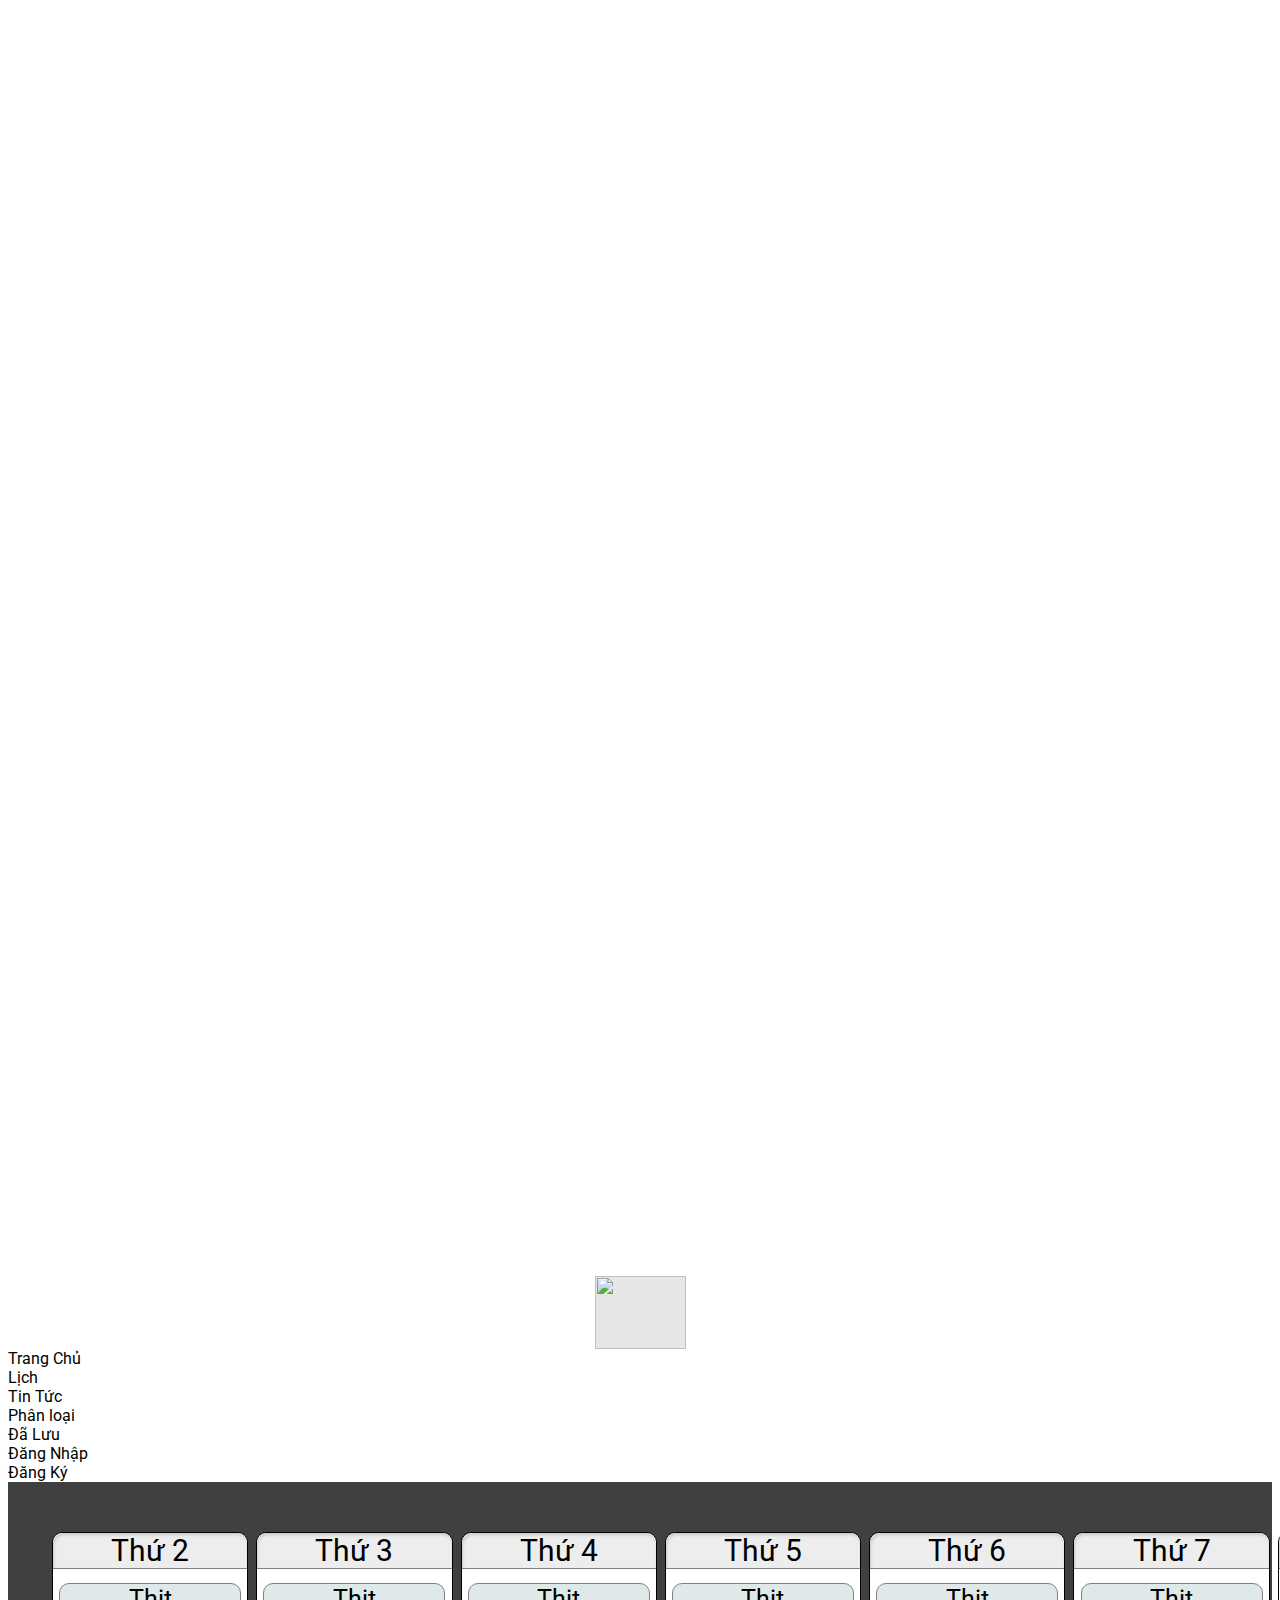
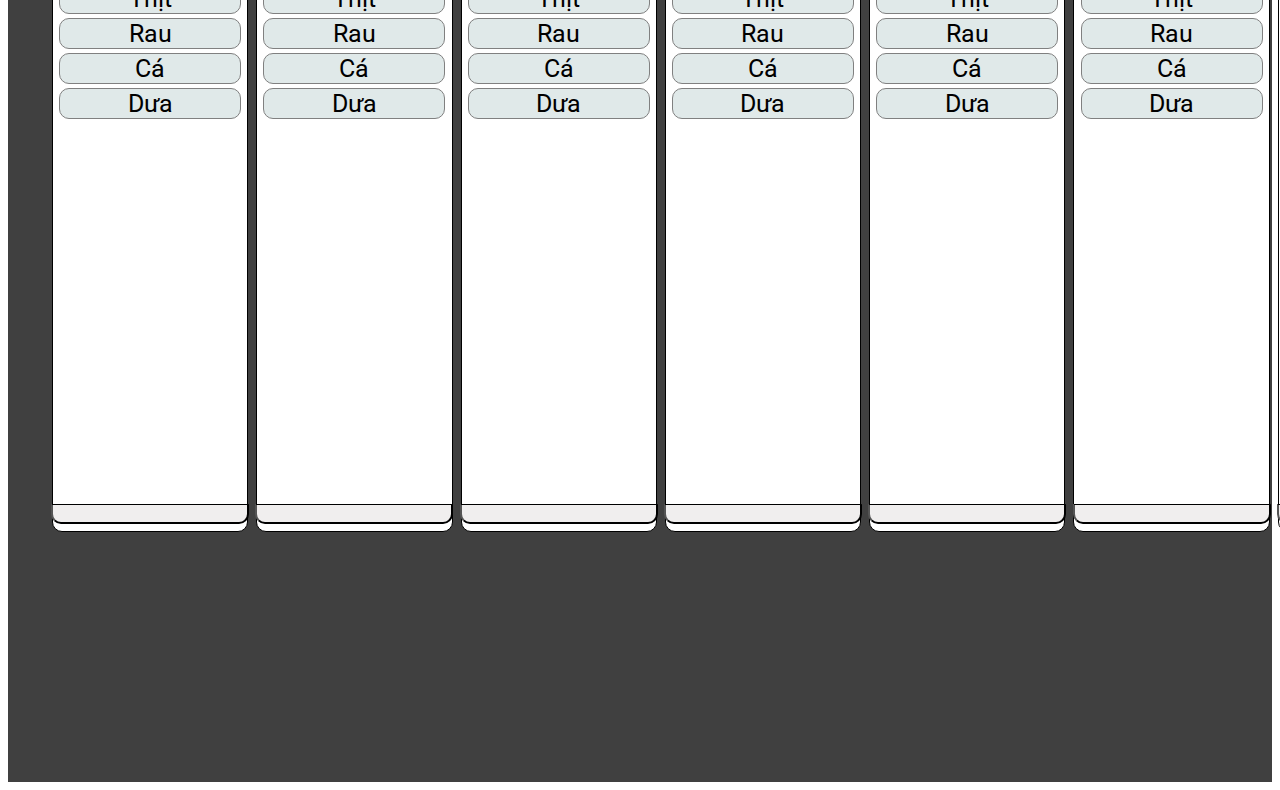
==== index-lich.html @ 4ad85600 "Update index-lich.html" ====
<!DOCTYPE html>
<html lang="en">
    <head>
        <meta charset="UTF-8" />
        <meta http-equiv="X-UA-Compatible" content="IE=edge" />
        <link type="text/css" rel="stylesheet" href="style.css" />
        <meta name="viewport" content="width=device-width, initial-scale=1.0" />
        <link rel="preconnect" href="https://fonts.googleapis.com">
        <link rel="preconnect" href="https://fonts.gstatic.com" crossorigin>
        <link href="https://fonts.googleapis.com/css2?family=Dosis&family=Roboto:wght@100;400&display=swap" rel="stylesheet">
        <title>SoTaySucKhoe_Demo</title>
        <style>
            body
            {
                font-family: Roboto,Arial;
            }
            .pic
            {
                position: relative;
                width: 100%;
                height: 100vh;
                background-image: linear-gradient(rgba(0,0,0,0.75),rgba(0,0,0,0.75)), url(pic/624111.webp);
                background-position: center;
                background-size: contain;
            }
            .font-write
            {
                color: white;
                vertical-align: top;
            }
            .tintuc-grid
            {
                column-gap: 10px;
                display: grid;
                grid-template-columns: 200px 1fr;
            }
            .khung-grid
            {
                border-radius: 4px;
                position: absolute;
                height: 600px;
                width: 1430px;
                margin-top: 50px;
                margin-left: 40px;
                margin-right: 20px;
                display: flex;
                justify-content: space-between;
                align-items: top;
            }
            .ima
            {
                width: 200px;
                height: 200px;
                border-radius: 10px;
            }
            p
            {
                color: white;
            }
            .cell
            {
                border-radius: 10px;
                width: 40px;
                border: 1px solid black;
                background-color: rgb(255, 255, 255);
                flex: 1;
                margin-left: 4px;
                margin-right: 4px;
                
            }
            .cell-number
            {
                background-color: rgb(238, 237, 237);
                border-top-right-radius: 10px;
                border-top-left-radius: 10px;
                display: flex;
                flex-direction: column;
                align-items: center;
                justify-content: center;
                font-size: 30px;
                border-bottom: 1px solid gray;
                box-shadow: inset 1px 2px 3px rgba(0,0,0,0.15);
            }
            .cell-mention
            {
                /* position: relative; */
                display: flex;
                flex-direction: column;
                align-items: center;
                background-color: rgb(255, 255, 255);
                justify-content: top;
                border-radius: 10px;
                height: 525px;
                margin-top: 10px;
            }
            .cell-element
            {
                margin-top: 4px;
                background-color: rgb(224, 233, 233);
                display: flex;
                flex-direction: column;
                align-items: center;
                /* position: absolute; */
                font-size: 25px;
                border-radius: 10px;
                width: 180px;
                border: 1px solid gray;
            }
            .cell-add
            {
                display: flex;
                flex-direction: column;
                align-items: center;
                justify-content: center;
                border-radius: 10px;
                background-color: rgb(243, 236, 237);
                font-size: 30px;
            }  
            .plus-button
            {
                background-color: rgb(240, 238, 238);
                width: 198px;
                border-top: 1px solid black;
                border-bottom-left-radius: 10px;
                border-bottom-right-radius: 10px;
            } 
            .plus-img
            {
                margin-top: 0px;
                height: 30px;
                border: none;
            }

        </style>
    </head>
    <body>
        <div class="navbar-container">
            <div class="navbar">
                <div class="navbar-left">
                    <svg
                        class="block"
                        focusable="false"
                        height="100%"
                        viewBox="0 0 62 62"
                        width="100%"
                        xmlns="http://www.w3.org/2000/svg"
                    >
                        <circle cx="31" cy="31" fill="#fff" r="30.002"></circle>
                        <img style="display: block;-webkit-user-select: none;margin: auto;cursor: zoom-in;background-color: hsl(0, 0%, 90%);transition: background-color 300ms;" src="https://scontent.fdad4-1.fna.fbcdn.net/v/t1.15752-9/324407389_707274027477627_8731123341976114818_n.jpg?_nc_cat=109&amp;ccb=1-7&amp;_nc_sid=ae9488&amp;_nc_ohc=rjtu6LlPvW8AX8Xja3l&amp;tn=UzWXfHFlac9hyeeL&amp;_nc_ht=scontent.fdad4-1.fna&amp;oh=03_AdTS9ynEjsU0omjClprFqZYdpIfRUvqxnNc1xKWxBfJCkQ&amp;oe=63E8A9A2" width="91" height="73">
                    </svg>
                    <div>Trang Chủ</div>
                    <div>Lịch</div>
                    <div>Tin Tức</div>
                    <div>Phân loại</div>
                    <div>Đã Lưu</div>
                </div>
                <div class="navbar-right">
                    <div class="sign-in">Đăng Nhập</div>
                    <div class="join-now">Đăng Ký</div>
                </div>
            </div>
        </div>
        <div class="pic">
            <div class="khung-grid">
                <div class="cell">
                    <div class="cell-number">
                        Thứ 2
                    </div>
                    <div class="cell-mention">
                        <div class="cell-element">
                            Thịt
                        </div>
                        <div class="cell-element">
                            Rau
                        </div>
                        <div class="cell-element">
                            Cá
                        </div>
                        <div class="cell-element">
                            Dưa
                        </div>
                    </div>
                    <div class="cell-add">
                        <button class="plus-button">
                            <img class="plus-img" src="pic/img_428886.png" alt="">
                        </button>
                    </div>
                </div>
                <div class="cell">
                    <div class="cell-number">
                        Thứ 3
                    </div>
                    <div class="cell-mention">
                        <div class="cell-element">
                            Thịt
                        </div>
                        <div class="cell-element">
                            Rau
                        </div>
                        <div class="cell-element">
                            Cá
                        </div>
                        <div class="cell-element">
                            Dưa
                        </div>
                    </div>
                    <div class="cell-add">
                        <button class="plus-button">
                            <img class="plus-img" src="pic/img_428886.png" alt="">
                        </button>
                    </div>
                </div>
                <div class="cell">
                    <div class="cell-number">
                        Thứ 4
                    </div>
                    <div class="cell-mention">
                        <div class="cell-element">
                            Thịt
                        </div>
                        <div class="cell-element">
                            Rau
                        </div>
                        <div class="cell-element">
                            Cá
                        </div>
                        <div class="cell-element">
                            Dưa
                        </div>
                    </div>
                    <div class="cell-add">
                        <button class="plus-button">
                            <img class="plus-img" src="pic/img_428886.png" alt="">
                        </button>
                    </div>
                </div>
                <div class="cell">
                    <div class="cell-number">
                        Thứ 5
                    </div>
                    <div class="cell-mention">
                        <div class="cell-element">
                            Thịt
                        </div>
                        <div class="cell-element">
                            Rau
                        </div>
                        <div class="cell-element">
                            Cá
                        </div>
                        <div class="cell-element">
                            Dưa
                        </div>
                    </div>
                    <div class="cell-add">
                        <button class="plus-button">
                            <img class="plus-img" src="pic/img_428886.png" alt="">
                        </button>
                    </div>
                </div>
                <div class="cell">
                    <div class="cell-number">
                        Thứ 6
                    </div>
                    <div class="cell-mention">
                        <div class="cell-element">
                            Thịt
                        </div>
                        <div class="cell-element">
                            Rau
                        </div>
                        <div class="cell-element">
                            Cá
                        </div>
                        <div class="cell-element">
                            Dưa
                        </div>
                    </div>
                    <div class="cell-add">
                        <button class="plus-button">
                            <img class="plus-img" src="pic/img_428886.png" alt="">
                        </button>
                    </div>
                </div>
                <div class="cell">
                    <div class="cell-number">
                        Thứ 7
                    </div>
                    <div class="cell-mention">
                        <div class="cell-element">
                            Thịt
                        </div>
                        <div class="cell-element">
                            Rau
                        </div>
                        <div class="cell-element">
                            Cá
                        </div>
                        <div class="cell-element">
                            Dưa
                        </div>
                    </div>
                    <div class="cell-add">
                        <button class="plus-button">
                            <img class="plus-img" src="pic/img_428886.png" alt="">
                        </button>
                    </div>
                </div>
                <div class="cell">
                    <div class="cell-number">
                        Chủ Nhật
                    </div>
                    <div class="cell-mention">
                        <div class="cell-element">
                            Thịt
                        </div>
                        <div class="cell-element">
                            Rau
                        </div>
                        <div class="cell-element">
                            Cá
                        </div>
                        <div class="cell-element">
                            Dưa
                        </div>
                    </div>
                    <div class="cell-add">
                        <button class="plus-button">
                            <img class="plus-img" src="pic/img_428886.png" alt="">
                        </button>
                    </div>
                </div>

            </div>
        </div>
    </body>
</html>
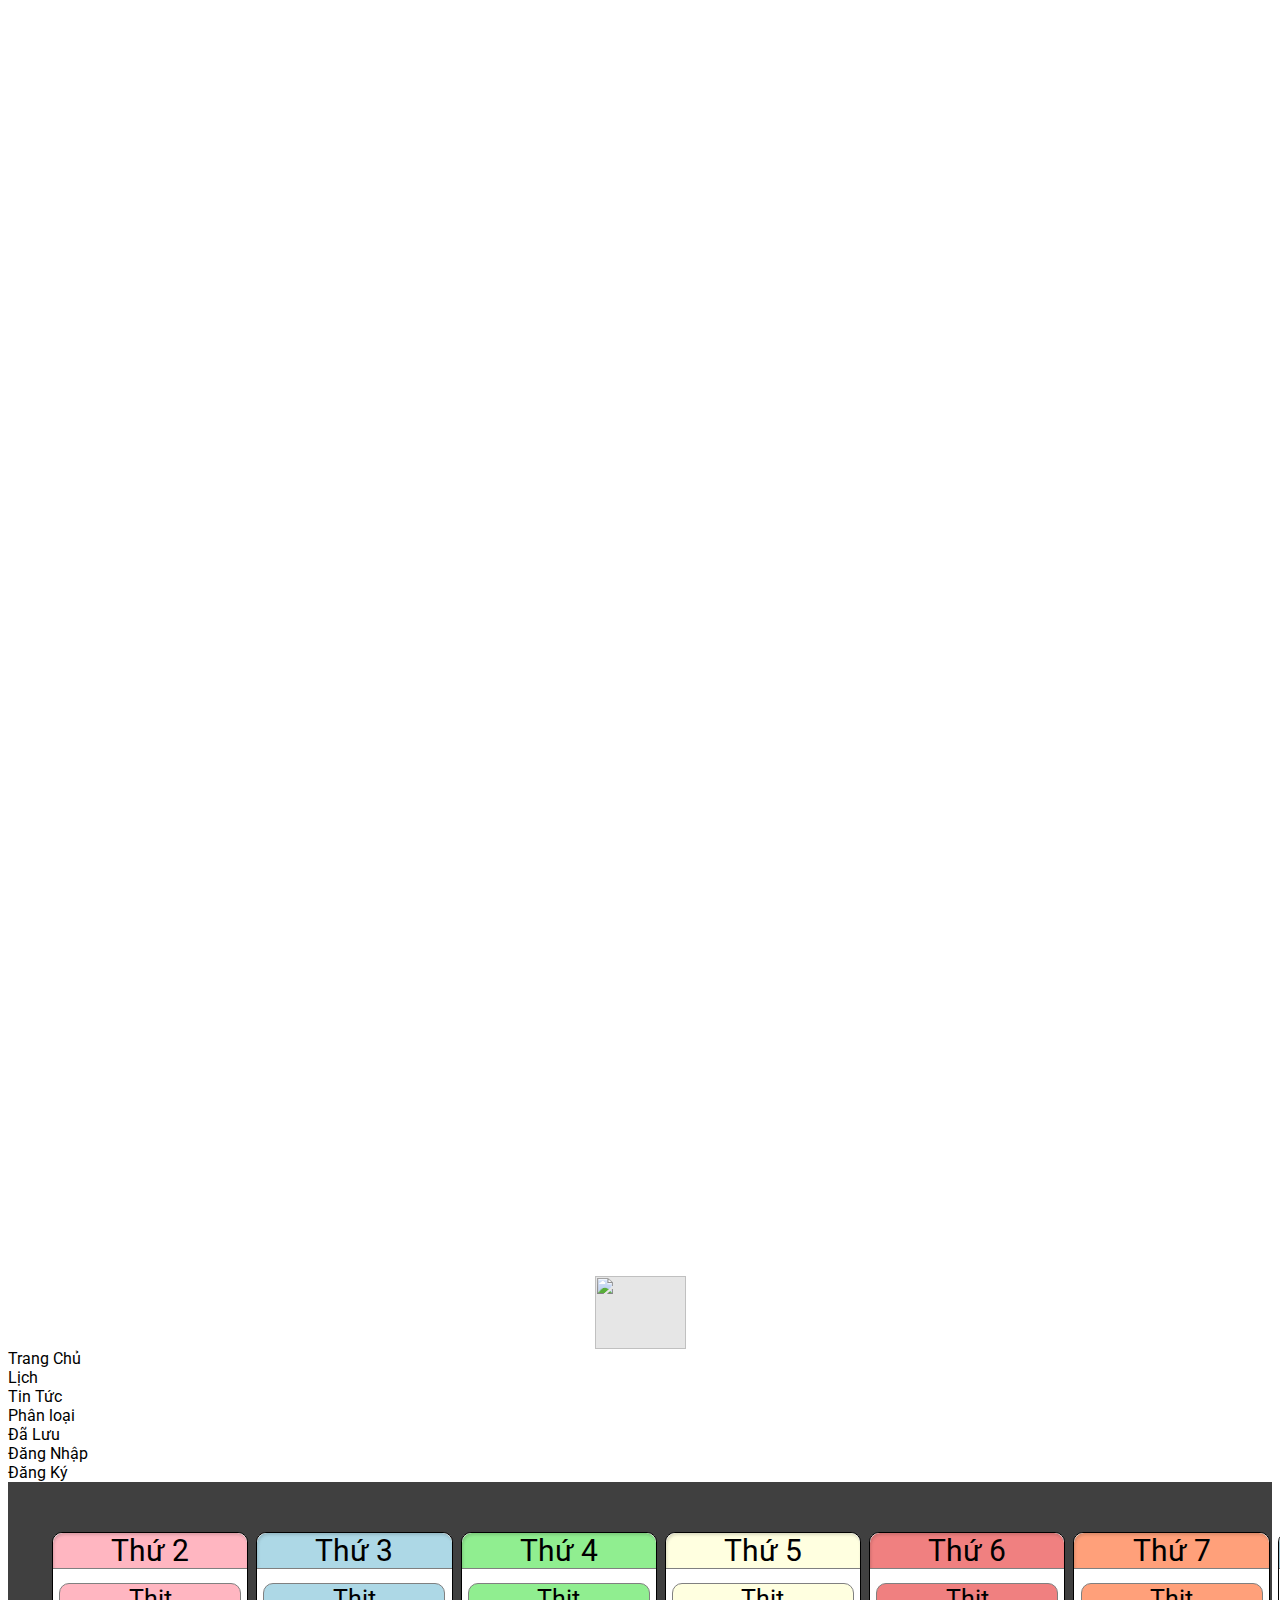
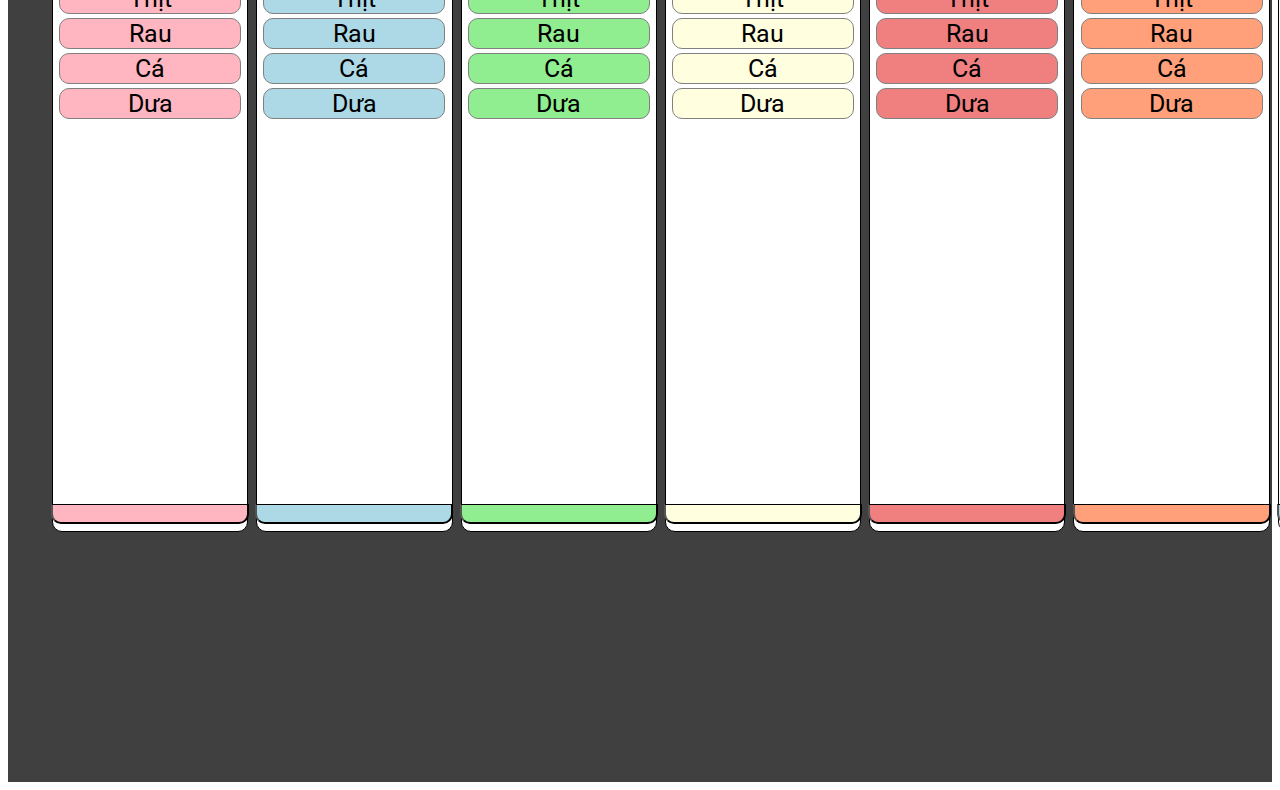
==== commit 61f9ded6: "Update index-lich.html" ====
--- a/index-lich.html
+++ b/index-lich.html
@@ -163,169 +163,169 @@
         <div class="pic">
             <div class="khung-grid">
                 <div class="cell">
-                    <div class="cell-number">
+                    <div class="cell-number" style="background-color: lightpink;">
                         Thứ 2
                     </div>
                     <div class="cell-mention">
-                        <div class="cell-element">
-                            Thịt
-                        </div>
-                        <div class="cell-element">
-                            Rau
-                        </div>
-                        <div class="cell-element">
-                            Cá
-                        </div>
-                        <div class="cell-element">
-                            Dưa
-                        </div>
-                    </div>
-                    <div class="cell-add">
-                        <button class="plus-button">
-                            <img class="plus-img" src="pic/img_428886.png" alt="">
-                        </button>
-                    </div>
-                </div>
-                <div class="cell">
-                    <div class="cell-number">
+                        <div class="cell-element" style="background-color: lightpink;">
+                            Thịt
+                        </div>
+                        <div class="cell-element" style="background-color: lightpink;">
+                            Rau
+                        </div>
+                        <div class="cell-element" style="background-color: lightpink;">
+                            Cá
+                        </div>
+                        <div class="cell-element" style="background-color: lightpink;">
+                            Dưa
+                        </div>
+                    </div>
+                    <div class="cell-add">
+                        <button class="plus-button" style="background-color: lightpink;">
+                            <img class="plus-img" src="pic/img_428886.png" alt="">
+                        </button>
+                    </div>
+                </div>
+                <div class="cell">
+                    <div class="cell-number" style="background-color: lightblue;">
                         Thứ 3
                     </div>
                     <div class="cell-mention">
-                        <div class="cell-element">
-                            Thịt
-                        </div>
-                        <div class="cell-element">
-                            Rau
-                        </div>
-                        <div class="cell-element">
-                            Cá
-                        </div>
-                        <div class="cell-element">
-                            Dưa
-                        </div>
-                    </div>
-                    <div class="cell-add">
-                        <button class="plus-button">
-                            <img class="plus-img" src="pic/img_428886.png" alt="">
-                        </button>
-                    </div>
-                </div>
-                <div class="cell">
-                    <div class="cell-number">
+                        <div class="cell-element" style="background-color: lightblue;">
+                            Thịt
+                        </div>
+                        <div class="cell-element" style="background-color: lightblue;">
+                            Rau
+                        </div>
+                        <div class="cell-element" style="background-color: lightblue;">
+                            Cá
+                        </div>
+                        <div class="cell-element" style="background-color: lightblue;">
+                            Dưa
+                        </div>
+                    </div>
+                    <div class="cell-add">
+                        <button class="plus-button" style="background-color: lightblue;">
+                            <img class="plus-img" src="pic/img_428886.png" alt="">
+                        </button>
+                    </div>
+                </div>
+                <div class="cell">
+                    <div class="cell-number" style="background-color: lightgreen;">
                         Thứ 4
                     </div>
                     <div class="cell-mention">
-                        <div class="cell-element">
-                            Thịt
-                        </div>
-                        <div class="cell-element">
-                            Rau
-                        </div>
-                        <div class="cell-element">
-                            Cá
-                        </div>
-                        <div class="cell-element">
-                            Dưa
-                        </div>
-                    </div>
-                    <div class="cell-add">
-                        <button class="plus-button">
-                            <img class="plus-img" src="pic/img_428886.png" alt="">
-                        </button>
-                    </div>
-                </div>
-                <div class="cell">
-                    <div class="cell-number">
+                        <div class="cell-element" style="background-color: lightgreen;">
+                            Thịt
+                        </div>
+                        <div class="cell-element" style="background-color: lightgreen;">
+                            Rau
+                        </div>
+                        <div class="cell-element" style="background-color: lightgreen;">
+                            Cá
+                        </div>
+                        <div class="cell-element" style="background-color: lightgreen;">
+                            Dưa
+                        </div>
+                    </div>
+                    <div class="cell-add">
+                        <button class="plus-button" style="background-color: lightgreen;">
+                            <img class="plus-img" src="pic/img_428886.png" alt="">
+                        </button>
+                    </div>
+                </div>
+                <div class="cell">
+                    <div class="cell-number" style="background-color: lightyellow;">
                         Thứ 5
                     </div>
                     <div class="cell-mention">
-                        <div class="cell-element">
-                            Thịt
-                        </div>
-                        <div class="cell-element">
-                            Rau
-                        </div>
-                        <div class="cell-element">
-                            Cá
-                        </div>
-                        <div class="cell-element">
-                            Dưa
-                        </div>
-                    </div>
-                    <div class="cell-add">
-                        <button class="plus-button">
-                            <img class="plus-img" src="pic/img_428886.png" alt="">
-                        </button>
-                    </div>
-                </div>
-                <div class="cell">
-                    <div class="cell-number">
+                        <div class="cell-element" style="background-color: lightyellow;">
+                            Thịt
+                        </div>
+                        <div class="cell-element" style="background-color: lightyellow;">
+                            Rau
+                        </div>
+                        <div class="cell-element" style="background-color: lightyellow;">
+                            Cá
+                        </div>
+                        <div class="cell-element" style="background-color: lightyellow;">
+                            Dưa
+                        </div>
+                    </div>
+                    <div class="cell-add">
+                        <button class="plus-button" style="background-color: lightyellow;">
+                            <img class="plus-img" src="pic/img_428886.png" alt="">
+                        </button>
+                    </div>
+                </div>
+                <div class="cell">
+                    <div class="cell-number" style="background-color: lightcoral;">
                         Thứ 6
                     </div>
                     <div class="cell-mention">
-                        <div class="cell-element">
-                            Thịt
-                        </div>
-                        <div class="cell-element">
-                            Rau
-                        </div>
-                        <div class="cell-element">
-                            Cá
-                        </div>
-                        <div class="cell-element">
-                            Dưa
-                        </div>
-                    </div>
-                    <div class="cell-add">
-                        <button class="plus-button">
-                            <img class="plus-img" src="pic/img_428886.png" alt="">
-                        </button>
-                    </div>
-                </div>
-                <div class="cell">
-                    <div class="cell-number">
+                        <div class="cell-element" style="background-color: lightcoral;">
+                            Thịt
+                        </div>
+                        <div class="cell-element" style="background-color: lightcoral;">
+                            Rau
+                        </div>
+                        <div class="cell-element" style="background-color: lightcoral;">
+                            Cá
+                        </div>
+                        <div class="cell-element" style="background-color: lightcoral;">
+                            Dưa
+                        </div>
+                    </div>
+                    <div class="cell-add">
+                        <button class="plus-button" style="background-color: lightcoral;">
+                            <img class="plus-img" src="pic/img_428886.png" alt="">
+                        </button>
+                    </div>
+                </div>
+                <div class="cell">
+                    <div class="cell-number" style="background-color: lightsalmon;">
                         Thứ 7
                     </div>
                     <div class="cell-mention">
-                        <div class="cell-element">
-                            Thịt
-                        </div>
-                        <div class="cell-element">
-                            Rau
-                        </div>
-                        <div class="cell-element">
-                            Cá
-                        </div>
-                        <div class="cell-element">
-                            Dưa
-                        </div>
-                    </div>
-                    <div class="cell-add">
-                        <button class="plus-button">
-                            <img class="plus-img" src="pic/img_428886.png" alt="">
-                        </button>
-                    </div>
-                </div>
-                <div class="cell">
-                    <div class="cell-number">
+                        <div class="cell-element" style="background-color: lightsalmon;">
+                            Thịt
+                        </div>
+                        <div class="cell-element" style="background-color: lightsalmon;">
+                            Rau
+                        </div>
+                        <div class="cell-element" style="background-color: lightsalmon;">
+                            Cá
+                        </div>
+                        <div class="cell-element" style="background-color: lightsalmon;">
+                            Dưa
+                        </div>
+                    </div>
+                    <div class="cell-add">
+                        <button class="plus-button" style="background-color: lightsalmon;">
+                            <img class="plus-img" src="pic/img_428886.png" alt="">
+                        </button>
+                    </div>
+                </div>
+                <div class="cell">
+                    <div class="cell-number" style="background-color: lightblue;">
                         Chủ Nhật
                     </div>
                     <div class="cell-mention">
-                        <div class="cell-element">
-                            Thịt
-                        </div>
-                        <div class="cell-element">
-                            Rau
-                        </div>
-                        <div class="cell-element">
-                            Cá
-                        </div>
-                        <div class="cell-element">
-                            Dưa
-                        </div>
-                    </div>
-                    <div class="cell-add">
-                        <button class="plus-button">
+                        <div class="cell-element" style="background-color: lightblue;">
+                            Thịt
+                        </div>
+                        <div class="cell-element" style="background-color: lightblue;"> 
+                            Rau
+                        </div>
+                        <div class="cell-element" style="background-color: lightblue;">
+                            Cá
+                        </div>
+                        <div class="cell-element" style="background-color: lightblue;">
+                            Dưa
+                        </div>
+                    </div>
+                    <div class="cell-add">
+                        <button class="plus-button" style="background-color: lightblue;">
                             <img class="plus-img" src="pic/img_428886.png" alt="">
                         </button>
                     </div>
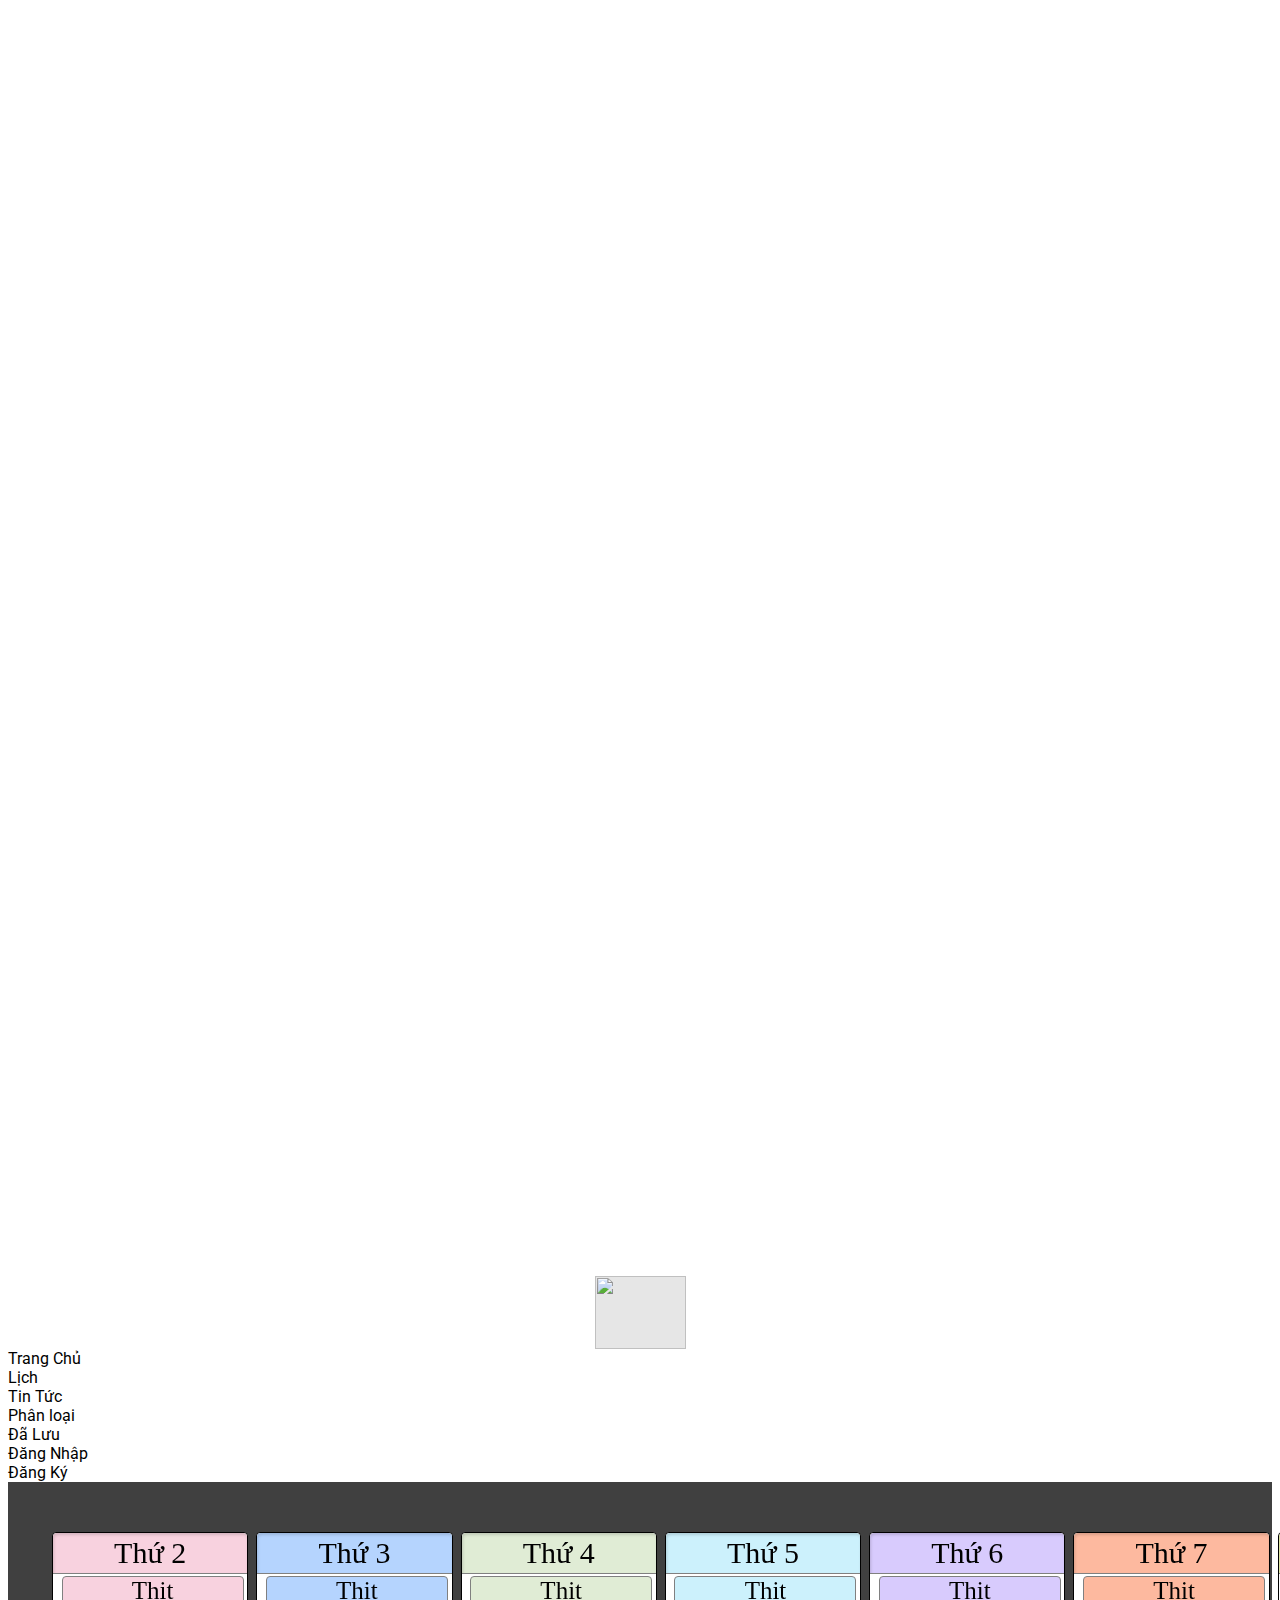
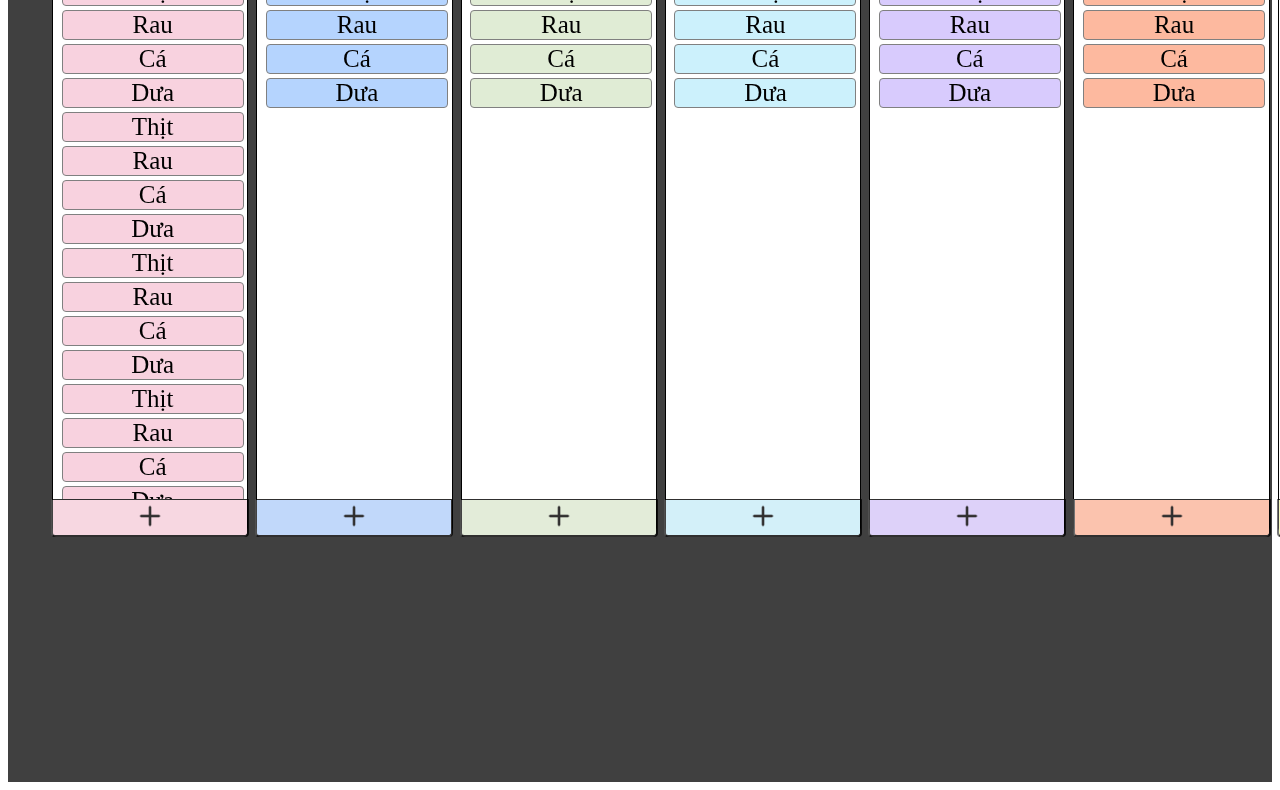
==== commit f30a721a: "Update index-lich.html" ====
--- a/index-lich.html
+++ b/index-lich.html
@@ -8,6 +8,12 @@
         <link rel="preconnect" href="https://fonts.googleapis.com">
         <link rel="preconnect" href="https://fonts.gstatic.com" crossorigin>
         <link href="https://fonts.googleapis.com/css2?family=Dosis&family=Roboto:wght@100;400&display=swap" rel="stylesheet">
+        <link rel="preconnect" href="https://fonts.googleapis.com">
+        <link rel="preconnect" href="https://fonts.gstatic.com" crossorigin>
+        <link href="https://fonts.googleapis.com/css2?family=Moon+Dance&display=swap" rel="stylesheet">
+        <link rel="preconnect" href="https://fonts.googleapis.com">
+        <link rel="preconnect" href="https://fonts.gstatic.com" crossorigin>
+        <link href="https://fonts.googleapis.com/css2?family=EB+Garamond:wght@500&display=swap" rel="stylesheet">
         <title>SoTaySucKhoe_Demo</title>
         <style>
             body
@@ -59,7 +65,7 @@
             }
             .cell
             {
-                border-radius: 10px;
+                border-radius: 4px;
                 width: 40px;
                 border: 1px solid black;
                 background-color: rgb(255, 255, 255);
@@ -70,9 +76,11 @@
             }
             .cell-number
             {
+                font-family: EB Garamon;
+                height: 40px;
                 background-color: rgb(238, 237, 237);
-                border-top-right-radius: 10px;
-                border-top-left-radius: 10px;
+                border-top-right-radius: 4px;
+                border-top-left-radius: 4px;
                 display: flex;
                 flex-direction: column;
                 align-items: center;
@@ -89,20 +97,33 @@
                 align-items: center;
                 background-color: rgb(255, 255, 255);
                 justify-content: top;
-                border-radius: 10px;
+                border-radius: 4px;
                 height: 525px;
-                margin-top: 10px;
+                overflow-y: scroll;
+                overflow-x: hidden;
+            }
+            ::-webkit-scrollbar
+            {
+                width: 6px;
+            }
+            ::-webkit-scrollbar-thumb
+            {
+                background-color: rgb(192, 189, 189);
+                border-radius: 5px;
             }
             .cell-element
             {
-                margin-top: 4px;
+                font-family: EB Garamon;
+                margin-top: 2px;
+                margin-bottom: 2px;
+                margin-left: 5px;
                 background-color: rgb(224, 233, 233);
                 display: flex;
                 flex-direction: column;
                 align-items: center;
                 /* position: absolute; */
                 font-size: 25px;
-                border-radius: 10px;
+                border-radius: 4px;
                 width: 180px;
                 border: 1px solid gray;
             }
@@ -112,7 +133,7 @@
                 flex-direction: column;
                 align-items: center;
                 justify-content: center;
-                border-radius: 10px;
+                border-radius: 4px;
                 background-color: rgb(243, 236, 237);
                 font-size: 30px;
             }  
@@ -121,12 +142,22 @@
                 background-color: rgb(240, 238, 238);
                 width: 198px;
                 border-top: 1px solid black;
-                border-bottom-left-radius: 10px;
-                border-bottom-right-radius: 10px;
+                border-bottom-left-radius: 4px;
+                border-bottom-right-radius: 4px;
+                opacity: 0.8;
             } 
+            .plus-button:hover
+            {
+                opacity: 2;
+                background-color: red;
+            }
+            .plus-button:active
+            {
+                box-shadow: inset 1px 2px 3px rgba(0,0,0,0.15);
+                
+            }
             .plus-img
             {
-                margin-top: 0px;
                 height: 30px;
                 border: none;
             }
@@ -163,170 +194,219 @@
         <div class="pic">
             <div class="khung-grid">
                 <div class="cell">
-                    <div class="cell-number" style="background-color: lightpink;">
+                    <div class="cell-number" style="background-color: #f8d2df;">
                         Thứ 2
                     </div>
                     <div class="cell-mention">
-                        <div class="cell-element" style="background-color: lightpink;">
-                            Thịt
-                        </div>
-                        <div class="cell-element" style="background-color: lightpink;">
-                            Rau
-                        </div>
-                        <div class="cell-element" style="background-color: lightpink;">
-                            Cá
-                        </div>
-                        <div class="cell-element" style="background-color: lightpink;">
-                            Dưa
-                        </div>
-                    </div>
-                    <div class="cell-add">
-                        <button class="plus-button" style="background-color: lightpink;">
-                            <img class="plus-img" src="pic/img_428886.png" alt="">
-                        </button>
-                    </div>
-                </div>
-                <div class="cell">
-                    <div class="cell-number" style="background-color: lightblue;">
+                        <div class="cell-element" style="background-color: #f8d2df;">
+                            Thịt
+                        </div>
+                        <div class="cell-element" style="background-color: #f8d2df;">
+                            Rau
+                        </div>
+                        <div class="cell-element" style="background-color: #f8d2df;">
+                            Cá
+                        </div>
+                        <div class="cell-element" style="background-color: #f8d2df">
+                            Dưa
+                        </div>
+                        <div class="cell-element" style="background-color: #f8d2df;">
+                            Thịt
+                        </div>
+                        <div class="cell-element" style="background-color: #f8d2df;">
+                            Rau
+                        </div>
+                        <div class="cell-element" style="background-color: #f8d2df;">
+                            Cá
+                        </div>
+                        <div class="cell-element" style="background-color: #f8d2df">
+                            Dưa
+                        </div>
+                        <div class="cell-element" style="background-color: #f8d2df;">
+                            Thịt
+                        </div>
+                        <div class="cell-element" style="background-color: #f8d2df;">
+                            Rau
+                        </div>
+                        <div class="cell-element" style="background-color: #f8d2df;">
+                            Cá
+                        </div>
+                        <div class="cell-element" style="background-color: #f8d2df">
+                            Dưa
+                        </div>
+                        <div class="cell-element" style="background-color: #f8d2df;">
+                            Thịt
+                        </div>
+                        <div class="cell-element" style="background-color: #f8d2df;">
+                            Rau
+                        </div>
+                        <div class="cell-element" style="background-color: #f8d2df;">
+                            Cá
+                        </div>
+                        <div class="cell-element" style="background-color: #f8d2df">
+                            Dưa
+                        </div>
+                        <div class="cell-element" style="background-color: #f8d2df;">
+                            Thịt
+                        </div>
+                        <div class="cell-element" style="background-color: #f8d2df;">
+                            Rau
+                        </div>
+                        <div class="cell-element" style="background-color: #f8d2df;">
+                            Cá
+                        </div>
+                        <div class="cell-element" style="background-color: #f8d2df">
+                            Dưa
+                        </div>
+
+                    </div>
+                    <div class="cell-add">
+                        <button class="plus-button" style="background-color: #f8d2df">
+                            <img class="plus-img" src="pic/plus-1.png" alt="">
+                        </button>
+                    </div>
+                </div>
+                <div class="cell">
+                    <div class="cell-number" style="background-color: #b5d4fe;">
                         Thứ 3
                     </div>
                     <div class="cell-mention">
-                        <div class="cell-element" style="background-color: lightblue;">
-                            Thịt
-                        </div>
-                        <div class="cell-element" style="background-color: lightblue;">
-                            Rau
-                        </div>
-                        <div class="cell-element" style="background-color: lightblue;">
-                            Cá
-                        </div>
-                        <div class="cell-element" style="background-color: lightblue;">
-                            Dưa
-                        </div>
-                    </div>
-                    <div class="cell-add">
-                        <button class="plus-button" style="background-color: lightblue;">
-                            <img class="plus-img" src="pic/img_428886.png" alt="">
-                        </button>
-                    </div>
-                </div>
-                <div class="cell">
-                    <div class="cell-number" style="background-color: lightgreen;">
+                        <div class="cell-element" style="background-color: #b5d4fe;">
+                            Thịt
+                        </div>
+                        <div class="cell-element" style="background-color: #b5d4fe;">
+                            Rau
+                        </div>
+                        <div class="cell-element" style="background-color: #b5d4fe;">
+                            Cá
+                        </div>
+                        <div class="cell-element" style="background-color: #b5d4fe;">
+                            Dưa
+                        </div>
+                    </div>
+                    <div class="cell-add">
+                        <button class="plus-button" style="background-color: #b5d4fe;">
+                            <img class="plus-img" src="pic/plus-1.png" alt="">
+                        </button>
+                    </div>
+                </div>
+                <div class="cell">
+                    <div class="cell-number" style="background-color: #e0ecd5;">
                         Thứ 4
                     </div>
                     <div class="cell-mention">
-                        <div class="cell-element" style="background-color: lightgreen;">
-                            Thịt
-                        </div>
-                        <div class="cell-element" style="background-color: lightgreen;">
-                            Rau
-                        </div>
-                        <div class="cell-element" style="background-color: lightgreen;">
-                            Cá
-                        </div>
-                        <div class="cell-element" style="background-color: lightgreen;">
-                            Dưa
-                        </div>
-                    </div>
-                    <div class="cell-add">
-                        <button class="plus-button" style="background-color: lightgreen;">
-                            <img class="plus-img" src="pic/img_428886.png" alt="">
-                        </button>
-                    </div>
-                </div>
-                <div class="cell">
-                    <div class="cell-number" style="background-color: lightyellow;">
+                        <div class="cell-element" style="background-color: #e0ecd5;">
+                            Thịt
+                        </div>
+                        <div class="cell-element" style="background-color: #e0ecd5;">
+                            Rau
+                        </div>
+                        <div class="cell-element" style="background-color: #e0ecd5;">
+                            Cá
+                        </div>
+                        <div class="cell-element" style="background-color: #e0ecd5;">
+                            Dưa
+                        </div>
+                    </div>
+                    <div class="cell-add">
+                        <button class="plus-button" style="background-color: #e0ecd5;">
+                            <img class="plus-img" src="pic/plus-1.png" alt="">
+                        </button>
+                    </div>
+                </div>
+                <div class="cell">
+                    <div class="cell-number" style="background-color: #ccf1fc;">
                         Thứ 5
                     </div>
                     <div class="cell-mention">
-                        <div class="cell-element" style="background-color: lightyellow;">
-                            Thịt
-                        </div>
-                        <div class="cell-element" style="background-color: lightyellow;">
-                            Rau
-                        </div>
-                        <div class="cell-element" style="background-color: lightyellow;">
-                            Cá
-                        </div>
-                        <div class="cell-element" style="background-color: lightyellow;">
-                            Dưa
-                        </div>
-                    </div>
-                    <div class="cell-add">
-                        <button class="plus-button" style="background-color: lightyellow;">
-                            <img class="plus-img" src="pic/img_428886.png" alt="">
-                        </button>
-                    </div>
-                </div>
-                <div class="cell">
-                    <div class="cell-number" style="background-color: lightcoral;">
+                        <div class="cell-element" style="background-color: #ccf1fc;">
+                            Thịt
+                        </div>
+                        <div class="cell-element" style="background-color: #ccf1fc;">
+                            Rau
+                        </div>
+                        <div class="cell-element" style="background-color: #ccf1fc;">
+                            Cá
+                        </div>
+                        <div class="cell-element" style="background-color: #ccf1fc;">
+                            Dưa
+                        </div>
+                    </div>
+                    <div class="cell-add">
+                        <button class="plus-button" style="background-color: #ccf1fc;">
+                            <img class="plus-img" src="pic/plus-1.png" alt="">
+                        </button>
+                    </div>
+                </div>
+                <div class="cell">
+                    <div class="cell-number" style="background-color: #d8cbfd;">
                         Thứ 6
                     </div>
                     <div class="cell-mention">
-                        <div class="cell-element" style="background-color: lightcoral;">
-                            Thịt
-                        </div>
-                        <div class="cell-element" style="background-color: lightcoral;">
-                            Rau
-                        </div>
-                        <div class="cell-element" style="background-color: lightcoral;">
-                            Cá
-                        </div>
-                        <div class="cell-element" style="background-color: lightcoral;">
-                            Dưa
-                        </div>
-                    </div>
-                    <div class="cell-add">
-                        <button class="plus-button" style="background-color: lightcoral;">
-                            <img class="plus-img" src="pic/img_428886.png" alt="">
-                        </button>
-                    </div>
-                </div>
-                <div class="cell">
-                    <div class="cell-number" style="background-color: lightsalmon;">
+                        <div class="cell-element" style="background-color: #d8cbfd;">
+                            Thịt
+                        </div>
+                        <div class="cell-element" style="background-color: #d8cbfd;">
+                            Rau
+                        </div>
+                        <div class="cell-element" style="background-color: #d8cbfd;">
+                            Cá
+                        </div>
+                        <div class="cell-element" style="background-color: #d8cbfd;">
+                            Dưa
+                        </div>
+                    </div>
+                    <div class="cell-add">
+                        <button class="plus-button" style="background-color: #d8cbfd;">
+                            <img class="plus-img" src="pic/plus-1.png" alt="">
+                        </button>
+                    </div>
+                </div>
+                <div class="cell">
+                    <div class="cell-number" style="background-color: rgb(253, 185, 159);">
                         Thứ 7
                     </div>
                     <div class="cell-mention">
-                        <div class="cell-element" style="background-color: lightsalmon;">
-                            Thịt
-                        </div>
-                        <div class="cell-element" style="background-color: lightsalmon;">
-                            Rau
-                        </div>
-                        <div class="cell-element" style="background-color: lightsalmon;">
-                            Cá
-                        </div>
-                        <div class="cell-element" style="background-color: lightsalmon;">
-                            Dưa
-                        </div>
-                    </div>
-                    <div class="cell-add">
-                        <button class="plus-button" style="background-color: lightsalmon;">
-                            <img class="plus-img" src="pic/img_428886.png" alt="">
-                        </button>
-                    </div>
-                </div>
-                <div class="cell">
-                    <div class="cell-number" style="background-color: lightblue;">
+                        <div class="cell-element" style="background-color: rgb(253, 185, 159);">
+                            Thịt
+                        </div>
+                        <div class="cell-element" style="background-color: rgb(253, 185, 159);">
+                            Rau
+                        </div>
+                        <div class="cell-element" style="background-color: rgb(253, 185, 159);">
+                            Cá
+                        </div>
+                        <div class="cell-element" style="background-color: rgb(253, 185, 159);">
+                            Dưa
+                        </div>
+                    </div>
+                    <div class="cell-add">
+                        <button class="plus-button" style="background-color: rgb(253, 185, 159);">
+                            <img class="plus-img" src="pic/plus-1.png" alt="">
+                        </button>
+                    </div>
+                </div>
+                <div class="cell">
+                    <div class="cell-number" style="background-color: #f8feb5;">
                         Chủ Nhật
                     </div>
                     <div class="cell-mention">
-                        <div class="cell-element" style="background-color: lightblue;">
-                            Thịt
-                        </div>
-                        <div class="cell-element" style="background-color: lightblue;"> 
-                            Rau
-                        </div>
-                        <div class="cell-element" style="background-color: lightblue;">
-                            Cá
-                        </div>
-                        <div class="cell-element" style="background-color: lightblue;">
-                            Dưa
-                        </div>
-                    </div>
-                    <div class="cell-add">
-                        <button class="plus-button" style="background-color: lightblue;">
-                            <img class="plus-img" src="pic/img_428886.png" alt="">
+                        <div class="cell-element" style="background-color: #f8feb5;">
+                            Thịt
+                        </div>
+                        <div class="cell-element" style="background-color: #f8feb5;"> 
+                            Rau
+                        </div>
+                        <div class="cell-element" style="background-color: #f8feb5;">
+                            Cá
+                        </div>
+                        <div class="cell-element" style="background-color: #f8feb5;">
+                            Dưa
+                        </div>
+                    </div>
+                    <div class="cell-add">
+                        <button class="plus-button" style="background-color: #f8feb5;">
+                            <img class="plus-img" src="pic/plus-1.png" alt="">
                         </button>
                     </div>
                 </div>
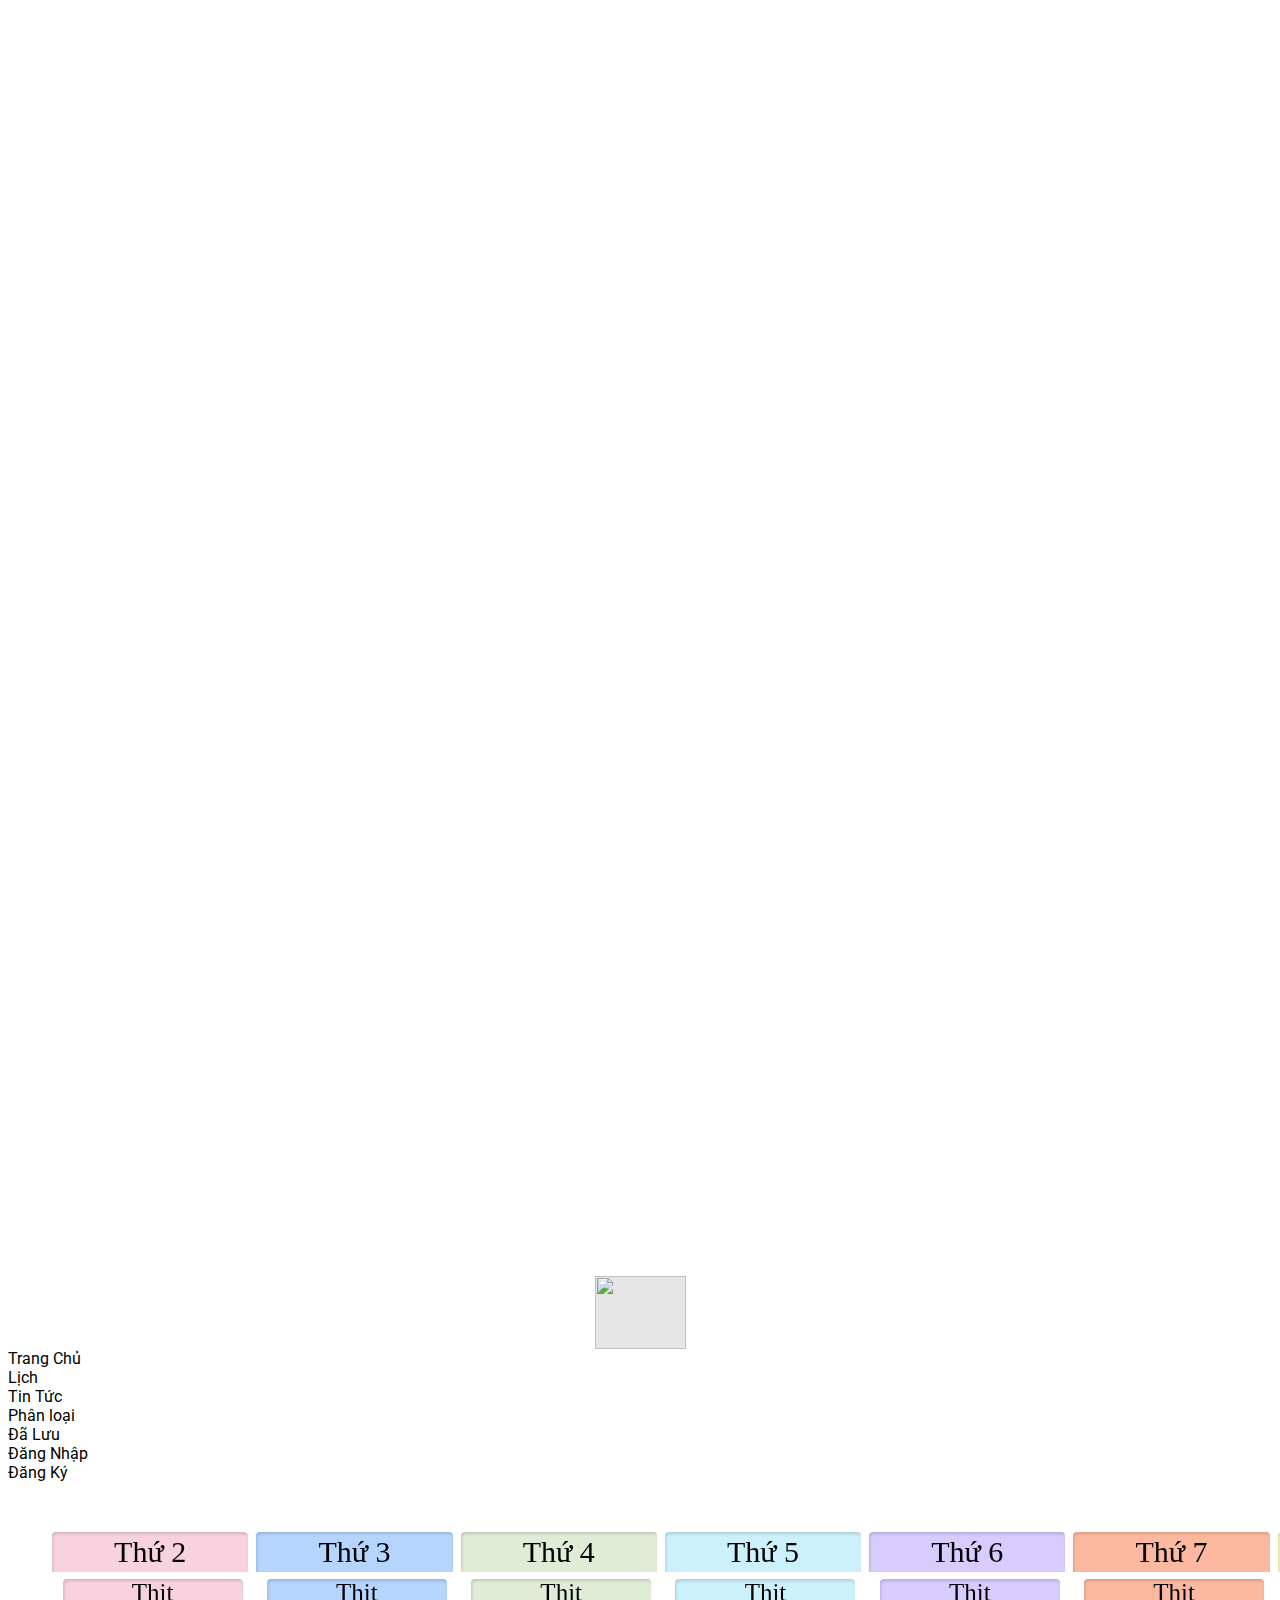
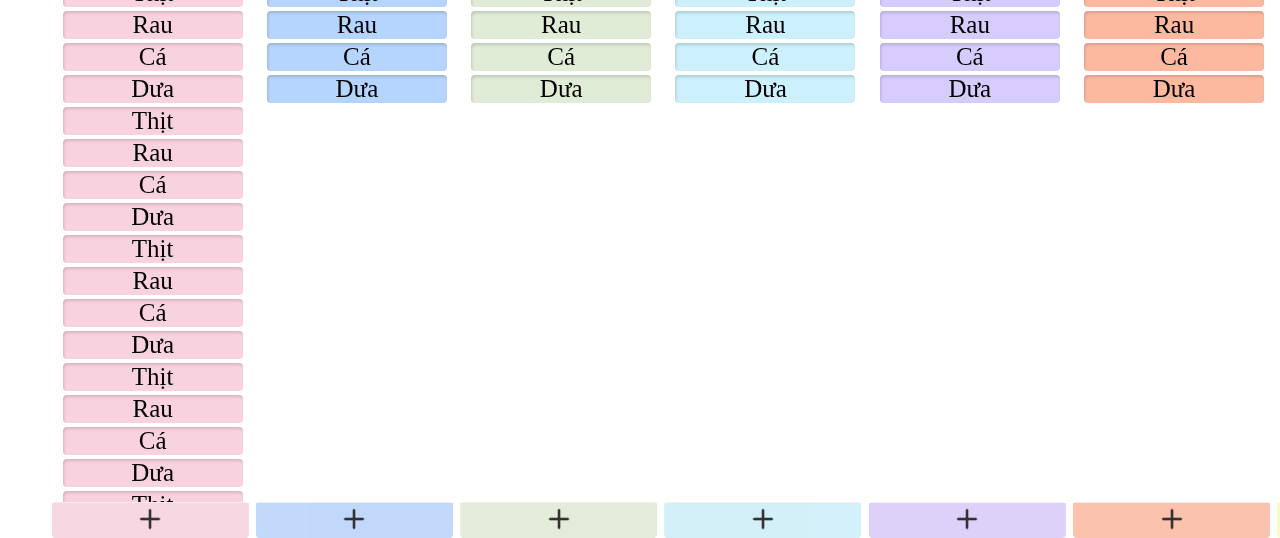
==== commit a01c455f: "Update index-lich.html" ====
--- a/index-lich.html
+++ b/index-lich.html
@@ -23,15 +23,15 @@
             .pic
             {
                 position: relative;
-                width: 100%;
+                /* width: 100%;
                 height: 100vh;
                 background-image: linear-gradient(rgba(0,0,0,0.75),rgba(0,0,0,0.75)), url(pic/624111.webp);
                 background-position: center;
-                background-size: contain;
+                background-size: contain; */
             }
             .font-write
             {
-                color: white;
+                color: rgb(0, 0, 0);
                 vertical-align: top;
             }
             .tintuc-grid
@@ -52,6 +52,7 @@
                 display: flex;
                 justify-content: space-between;
                 align-items: top;
+                border: none;
             }
             .ima
             {
@@ -61,7 +62,7 @@
             }
             p
             {
-                color: white;
+                color: rgb(0, 0, 0);
             }
             .cell
             {
@@ -72,10 +73,12 @@
                 flex: 1;
                 margin-left: 4px;
                 margin-right: 4px;
+                border: none;
                 
             }
             .cell-number
             {
+                color: black;
                 font-family: EB Garamon;
                 height: 40px;
                 background-color: rgb(238, 237, 237);
@@ -88,6 +91,7 @@
                 font-size: 30px;
                 border-bottom: 1px solid gray;
                 box-shadow: inset 1px 2px 3px rgba(0,0,0,0.15);
+                border: none;
             }
             .cell-mention
             {
@@ -101,6 +105,8 @@
                 height: 525px;
                 overflow-y: scroll;
                 overflow-x: hidden;
+                border: none;
+                margin-top: 5px;
             }
             ::-webkit-scrollbar
             {
@@ -113,6 +119,7 @@
             }
             .cell-element
             {
+                color: #000;
                 font-family: EB Garamon;
                 margin-top: 2px;
                 margin-bottom: 2px;
@@ -126,6 +133,8 @@
                 border-radius: 4px;
                 width: 180px;
                 border: 1px solid gray;
+                border: none;
+                box-shadow: inset 1px 2px 3px rgba(0,0,0,0.15);
             }
             .cell-add
             {
@@ -136,6 +145,7 @@
                 border-radius: 4px;
                 background-color: rgb(243, 236, 237);
                 font-size: 30px;
+                border: none;
             }  
             .plus-button
             {
@@ -145,6 +155,9 @@
                 border-bottom-left-radius: 4px;
                 border-bottom-right-radius: 4px;
                 opacity: 0.8;
+                border: none;
+                margin-top: 1px;
+                width: 197px;
             } 
             .plus-button:hover
             {
@@ -192,226 +205,228 @@
             </div>
         </div>
         <div class="pic">
-            <div class="khung-grid">
-                <div class="cell">
-                    <div class="cell-number" style="background-color: #f8d2df;">
-                        Thứ 2
-                    </div>
-                    <div class="cell-mention">
-                        <div class="cell-element" style="background-color: #f8d2df;">
-                            Thịt
-                        </div>
-                        <div class="cell-element" style="background-color: #f8d2df;">
-                            Rau
-                        </div>
-                        <div class="cell-element" style="background-color: #f8d2df;">
-                            Cá
-                        </div>
-                        <div class="cell-element" style="background-color: #f8d2df">
-                            Dưa
-                        </div>
-                        <div class="cell-element" style="background-color: #f8d2df;">
-                            Thịt
-                        </div>
-                        <div class="cell-element" style="background-color: #f8d2df;">
-                            Rau
-                        </div>
-                        <div class="cell-element" style="background-color: #f8d2df;">
-                            Cá
-                        </div>
-                        <div class="cell-element" style="background-color: #f8d2df">
-                            Dưa
-                        </div>
-                        <div class="cell-element" style="background-color: #f8d2df;">
-                            Thịt
-                        </div>
-                        <div class="cell-element" style="background-color: #f8d2df;">
-                            Rau
-                        </div>
-                        <div class="cell-element" style="background-color: #f8d2df;">
-                            Cá
-                        </div>
-                        <div class="cell-element" style="background-color: #f8d2df">
-                            Dưa
-                        </div>
-                        <div class="cell-element" style="background-color: #f8d2df;">
-                            Thịt
-                        </div>
-                        <div class="cell-element" style="background-color: #f8d2df;">
-                            Rau
-                        </div>
-                        <div class="cell-element" style="background-color: #f8d2df;">
-                            Cá
-                        </div>
-                        <div class="cell-element" style="background-color: #f8d2df">
-                            Dưa
-                        </div>
-                        <div class="cell-element" style="background-color: #f8d2df;">
-                            Thịt
-                        </div>
-                        <div class="cell-element" style="background-color: #f8d2df;">
-                            Rau
-                        </div>
-                        <div class="cell-element" style="background-color: #f8d2df;">
-                            Cá
-                        </div>
-                        <div class="cell-element" style="background-color: #f8d2df">
-                            Dưa
-                        </div>
+            <section class="pic">
+                <div class="khung-grid">
+                    <div class="cell">
+                        <div class="cell-number" style="background-color: #f8d2df;">
+                            Thứ 2
+                        </div>
+                        <div class="cell-mention">
+                            <div class="cell-element" style="background-color: #f8d2df;">
+                                Thịt
+                            </div>
+                            <div class="cell-element" style="background-color: #f8d2df;">
+                                Rau
+                            </div>
+                            <div class="cell-element" style="background-color: #f8d2df;">
+                                Cá
+                            </div>
+                            <div class="cell-element" style="background-color: #f8d2df">
+                                Dưa
+                            </div>
+                            <div class="cell-element" style="background-color: #f8d2df;">
+                                Thịt
+                            </div>
+                            <div class="cell-element" style="background-color: #f8d2df;">
+                                Rau
+                            </div>
+                            <div class="cell-element" style="background-color: #f8d2df;">
+                                Cá
+                            </div>
+                            <div class="cell-element" style="background-color: #f8d2df">
+                                Dưa
+                            </div>
+                            <div class="cell-element" style="background-color: #f8d2df;">
+                                Thịt
+                            </div>
+                            <div class="cell-element" style="background-color: #f8d2df;">
+                                Rau
+                            </div>
+                            <div class="cell-element" style="background-color: #f8d2df;">
+                                Cá
+                            </div>
+                            <div class="cell-element" style="background-color: #f8d2df">
+                                Dưa
+                            </div>
+                            <div class="cell-element" style="background-color: #f8d2df;">
+                                Thịt
+                            </div>
+                            <div class="cell-element" style="background-color: #f8d2df;">
+                                Rau
+                            </div>
+                            <div class="cell-element" style="background-color: #f8d2df;">
+                                Cá
+                            </div>
+                            <div class="cell-element" style="background-color: #f8d2df">
+                                Dưa
+                            </div>
+                            <div class="cell-element" style="background-color: #f8d2df;">
+                                Thịt
+                            </div>
+                            <div class="cell-element" style="background-color: #f8d2df;">
+                                Rau
+                            </div>
+                            <div class="cell-element" style="background-color: #f8d2df;">
+                                Cá
+                            </div>
+                            <div class="cell-element" style="background-color: #f8d2df">
+                                Dưa
+                            </div>
+    
+                        </div>
+                        <div class="cell-add">
+                            <button class="plus-button" style="background-color: #f8d2df">
+                                <img class="plus-img" src="pic/plus-1.png" alt="">
+                            </button>
+                        </div>
+                    </div>
+                    <div class="cell">
+                        <div class="cell-number" style="background-color: #b5d4fe;">
+                            Thứ 3
+                        </div>
+                        <div class="cell-mention">
+                            <div class="cell-element" style="background-color: #b5d4fe;">
+                                Thịt
+                            </div>
+                            <div class="cell-element" style="background-color: #b5d4fe;">
+                                Rau
+                            </div>
+                            <div class="cell-element" style="background-color: #b5d4fe;">
+                                Cá
+                            </div>
+                            <div class="cell-element" style="background-color: #b5d4fe;">
+                                Dưa
+                            </div>
+                        </div>
+                        <div class="cell-add">
+                            <button class="plus-button" style="background-color: #b5d4fe;">
+                                <img class="plus-img" src="pic/plus-1.png" alt="">
+                            </button>
+                        </div>
+                    </div>
+                    <div class="cell">
+                        <div class="cell-number" style="background-color: #e0ecd5;">
+                            Thứ 4
+                        </div>
+                        <div class="cell-mention">
+                            <div class="cell-element" style="background-color: #e0ecd5;">
+                                Thịt
+                            </div>
+                            <div class="cell-element" style="background-color: #e0ecd5;">
+                                Rau
+                            </div>
+                            <div class="cell-element" style="background-color: #e0ecd5;">
+                                Cá
+                            </div>
+                            <div class="cell-element" style="background-color: #e0ecd5;">
+                                Dưa
+                            </div>
+                        </div>
+                        <div class="cell-add">
+                            <button class="plus-button" style="background-color: #e0ecd5;">
+                                <img class="plus-img" src="pic/plus-1.png" alt="">
+                            </button>
+                        </div>
+                    </div>
+                    <div class="cell">
+                        <div class="cell-number" style="background-color: #ccf1fc;">
+                            Thứ 5
+                        </div>
+                        <div class="cell-mention">
+                            <div class="cell-element" style="background-color: #ccf1fc;">
+                                Thịt
+                            </div>
+                            <div class="cell-element" style="background-color: #ccf1fc;">
+                                Rau
+                            </div>
+                            <div class="cell-element" style="background-color: #ccf1fc;">
+                                Cá
+                            </div>
+                            <div class="cell-element" style="background-color: #ccf1fc;">
+                                Dưa
+                            </div>
+                        </div>
+                        <div class="cell-add">
+                            <button class="plus-button" style="background-color: #ccf1fc;">
+                                <img class="plus-img" src="pic/plus-1.png" alt="">
+                            </button>
+                        </div>
+                    </div>
+                    <div class="cell">
+                        <div class="cell-number" style="background-color: #d8cbfd;">
+                            Thứ 6
+                        </div>
+                        <div class="cell-mention">
+                            <div class="cell-element" style="background-color: #d8cbfd;">
+                                Thịt
+                            </div>
+                            <div class="cell-element" style="background-color: #d8cbfd;">
+                                Rau
+                            </div>
+                            <div class="cell-element" style="background-color: #d8cbfd;">
+                                Cá
+                            </div>
+                            <div class="cell-element" style="background-color: #d8cbfd;">
+                                Dưa
+                            </div>
+                        </div>
+                        <div class="cell-add">
+                            <button class="plus-button" style="background-color: #d8cbfd;">
+                                <img class="plus-img" src="pic/plus-1.png" alt="">
+                            </button>
+                        </div>
+                    </div>
+                    <div class="cell">
+                        <div class="cell-number" style="background-color: rgb(253, 185, 159);">
+                            Thứ 7
+                        </div>
+                        <div class="cell-mention">
+                            <div class="cell-element" style="background-color: rgb(253, 185, 159);">
+                                Thịt
+                            </div>
+                            <div class="cell-element" style="background-color: rgb(253, 185, 159);">
+                                Rau
+                            </div>
+                            <div class="cell-element" style="background-color: rgb(253, 185, 159);">
+                                Cá
+                            </div>
+                            <div class="cell-element" style="background-color: rgb(253, 185, 159);">
+                                Dưa
+                            </div>
+                        </div>
+                        <div class="cell-add">
+                            <button class="plus-button" style="background-color: rgb(253, 185, 159);">
+                                <img class="plus-img" src="pic/plus-1.png" alt="">
+                            </button>
+                        </div>
+                    </div>
+                    <div class="cell">
+                        <div class="cell-number" style="background-color: #f8feb5;">
+                            Chủ Nhật
+                        </div>
+                        <div class="cell-mention">
+                            <div class="cell-element" style="background-color: #f8feb5;">
+                                Thịt
+                            </div>
+                            <div class="cell-element" style="background-color: #f8feb5;"> 
+                                Rau
+                            </div>
+                            <div class="cell-element" style="background-color: #f8feb5;">
+                                Cá
+                            </div>
+                            <div class="cell-element" style="background-color: #f8feb5;">
+                                Dưa
+                            </div>
+                        </div>
+                        <div class="cell-add">
+                            <button class="plus-button" style="background-color: #f8feb5;">
+                                <img class="plus-img" src="pic/plus-1.png" alt="">
+                            </button>
+                        </div>
+                    </div>
+                </div>
+            </section>
 
-                    </div>
-                    <div class="cell-add">
-                        <button class="plus-button" style="background-color: #f8d2df">
-                            <img class="plus-img" src="pic/plus-1.png" alt="">
-                        </button>
-                    </div>
-                </div>
-                <div class="cell">
-                    <div class="cell-number" style="background-color: #b5d4fe;">
-                        Thứ 3
-                    </div>
-                    <div class="cell-mention">
-                        <div class="cell-element" style="background-color: #b5d4fe;">
-                            Thịt
-                        </div>
-                        <div class="cell-element" style="background-color: #b5d4fe;">
-                            Rau
-                        </div>
-                        <div class="cell-element" style="background-color: #b5d4fe;">
-                            Cá
-                        </div>
-                        <div class="cell-element" style="background-color: #b5d4fe;">
-                            Dưa
-                        </div>
-                    </div>
-                    <div class="cell-add">
-                        <button class="plus-button" style="background-color: #b5d4fe;">
-                            <img class="plus-img" src="pic/plus-1.png" alt="">
-                        </button>
-                    </div>
-                </div>
-                <div class="cell">
-                    <div class="cell-number" style="background-color: #e0ecd5;">
-                        Thứ 4
-                    </div>
-                    <div class="cell-mention">
-                        <div class="cell-element" style="background-color: #e0ecd5;">
-                            Thịt
-                        </div>
-                        <div class="cell-element" style="background-color: #e0ecd5;">
-                            Rau
-                        </div>
-                        <div class="cell-element" style="background-color: #e0ecd5;">
-                            Cá
-                        </div>
-                        <div class="cell-element" style="background-color: #e0ecd5;">
-                            Dưa
-                        </div>
-                    </div>
-                    <div class="cell-add">
-                        <button class="plus-button" style="background-color: #e0ecd5;">
-                            <img class="plus-img" src="pic/plus-1.png" alt="">
-                        </button>
-                    </div>
-                </div>
-                <div class="cell">
-                    <div class="cell-number" style="background-color: #ccf1fc;">
-                        Thứ 5
-                    </div>
-                    <div class="cell-mention">
-                        <div class="cell-element" style="background-color: #ccf1fc;">
-                            Thịt
-                        </div>
-                        <div class="cell-element" style="background-color: #ccf1fc;">
-                            Rau
-                        </div>
-                        <div class="cell-element" style="background-color: #ccf1fc;">
-                            Cá
-                        </div>
-                        <div class="cell-element" style="background-color: #ccf1fc;">
-                            Dưa
-                        </div>
-                    </div>
-                    <div class="cell-add">
-                        <button class="plus-button" style="background-color: #ccf1fc;">
-                            <img class="plus-img" src="pic/plus-1.png" alt="">
-                        </button>
-                    </div>
-                </div>
-                <div class="cell">
-                    <div class="cell-number" style="background-color: #d8cbfd;">
-                        Thứ 6
-                    </div>
-                    <div class="cell-mention">
-                        <div class="cell-element" style="background-color: #d8cbfd;">
-                            Thịt
-                        </div>
-                        <div class="cell-element" style="background-color: #d8cbfd;">
-                            Rau
-                        </div>
-                        <div class="cell-element" style="background-color: #d8cbfd;">
-                            Cá
-                        </div>
-                        <div class="cell-element" style="background-color: #d8cbfd;">
-                            Dưa
-                        </div>
-                    </div>
-                    <div class="cell-add">
-                        <button class="plus-button" style="background-color: #d8cbfd;">
-                            <img class="plus-img" src="pic/plus-1.png" alt="">
-                        </button>
-                    </div>
-                </div>
-                <div class="cell">
-                    <div class="cell-number" style="background-color: rgb(253, 185, 159);">
-                        Thứ 7
-                    </div>
-                    <div class="cell-mention">
-                        <div class="cell-element" style="background-color: rgb(253, 185, 159);">
-                            Thịt
-                        </div>
-                        <div class="cell-element" style="background-color: rgb(253, 185, 159);">
-                            Rau
-                        </div>
-                        <div class="cell-element" style="background-color: rgb(253, 185, 159);">
-                            Cá
-                        </div>
-                        <div class="cell-element" style="background-color: rgb(253, 185, 159);">
-                            Dưa
-                        </div>
-                    </div>
-                    <div class="cell-add">
-                        <button class="plus-button" style="background-color: rgb(253, 185, 159);">
-                            <img class="plus-img" src="pic/plus-1.png" alt="">
-                        </button>
-                    </div>
-                </div>
-                <div class="cell">
-                    <div class="cell-number" style="background-color: #f8feb5;">
-                        Chủ Nhật
-                    </div>
-                    <div class="cell-mention">
-                        <div class="cell-element" style="background-color: #f8feb5;">
-                            Thịt
-                        </div>
-                        <div class="cell-element" style="background-color: #f8feb5;"> 
-                            Rau
-                        </div>
-                        <div class="cell-element" style="background-color: #f8feb5;">
-                            Cá
-                        </div>
-                        <div class="cell-element" style="background-color: #f8feb5;">
-                            Dưa
-                        </div>
-                    </div>
-                    <div class="cell-add">
-                        <button class="plus-button" style="background-color: #f8feb5;">
-                            <img class="plus-img" src="pic/plus-1.png" alt="">
-                        </button>
-                    </div>
-                </div>
-
-            </div>
         </div>
     </body>
 </html>
